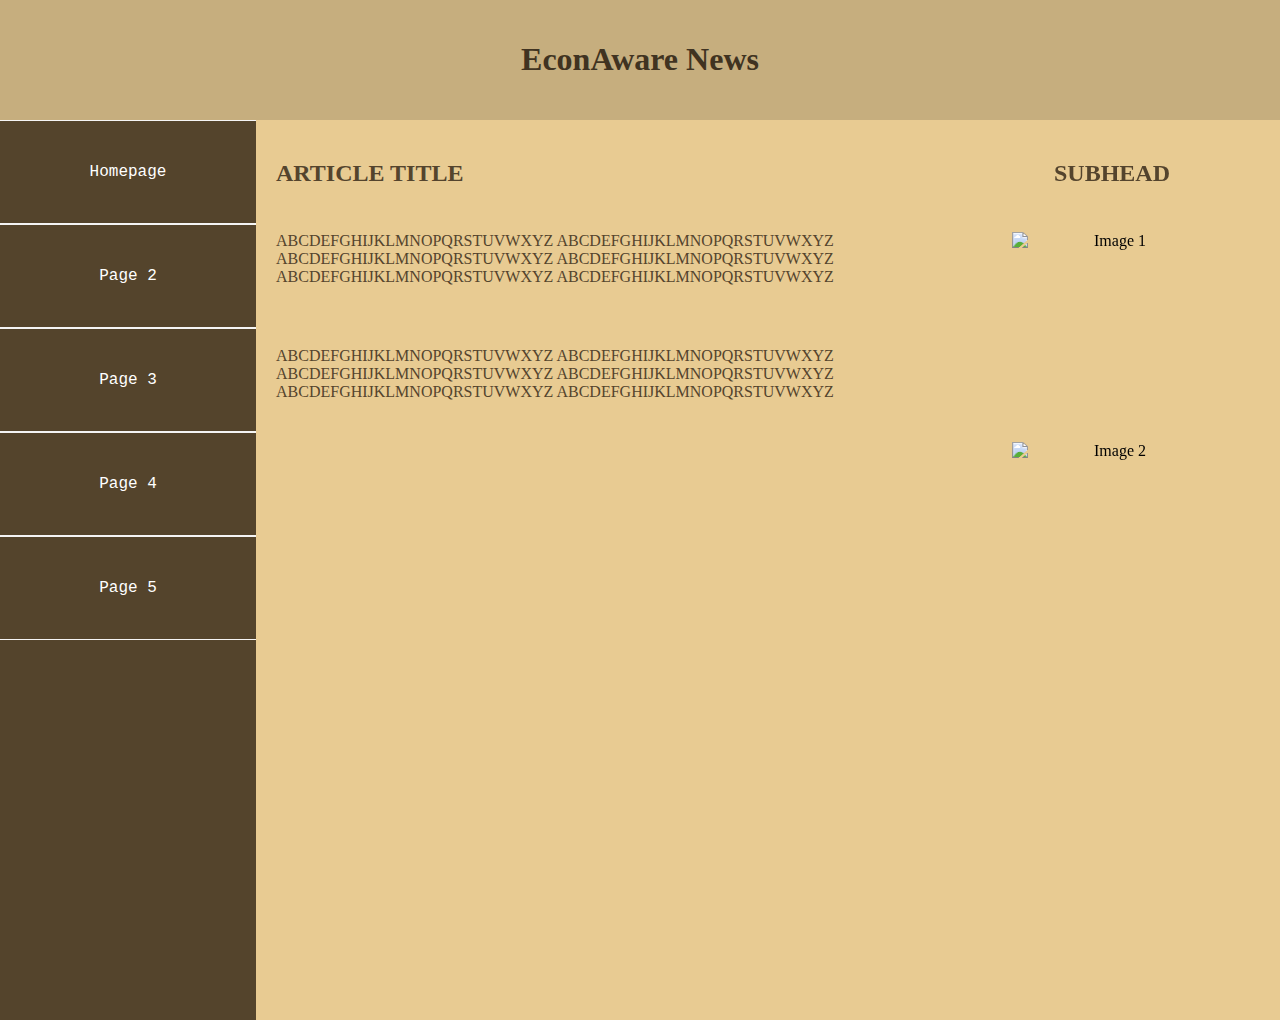
==== htdocs/index.html @ 9e821b2e "added page 3 and 4" ====
<!DOCTYPE html>
<html>
    <head>
        <title> </title>

        <meta charset="UTF-8">
        <meta name="author" content="Mara Sofia Dagnalan, Kaizylle Jhaeca Prix Juanito, Frankie Dumlao">
        <meta name="viewport" content="width=device-width, initial-scale=1.0">

        <link rel="icon" href="tobeadded" type="image">
        <link rel="stylesheet" href="style.css">

        <style>
            body {
                background-color: #E8CB92;
                padding: 0;
                margin: 0;
                overflow: hidden;
            }

            header {
                font-family: Georgia;
                font-weight: 300;
                background-color: #C6AE7E;
                color: #403321;
                padding: 20px 0;
                text-align: center;
            }

            nav {
                float: left;
                width: 20%;
                background-color:  #54442C;
                height: 100vh;
            }

            nav a {
                font-family: Courier;
                display: block;
                padding: 42px;
                text-decoration: none;
                color: white;
                text-align: center;
                border-bottom: 1px solid whitesmoke;
                border-top: 1px solid whitesmoke;
            }

            a:hover {
                color: #EDD49B;
            }

            p {
                width: 700px;
                font-family: 'Times New Roman';
                padding-top: 25px;
                padding-bottom: 20px;
                color: #54442D;
            }

            .first-part {
                float: left;
                padding: 20px;
            }

            .first-part h2, .second-part h2 {
                font-family: Georgia;
                color: #54442D;
            }

            .second-part {
                width: 20%;
                padding: 20px;
                text-align: center;
                position: fixed;
                right: 20px;
            }

            .second-part img {
                display: block;
                margin: 10px auto;
                padding: 25px;
            }
        </style>
    </head>
    <body>
        <header>
            <h1> EconAware News </h1>
        </header>

        <nav>
            <a href="#">Homepage</a>
            <a href="#">Page 2</a>
            <a href="#">Page 3</a>
            <a href="#">Page 4</a>
            <a href="#">Page 5</a>
        </nav>

        <article class="first-part">
            <h2> ARTICLE TITLE </h2>
            <p> 
                ABCDEFGHIJKLMNOPQRSTUVWXYZ ABCDEFGHIJKLMNOPQRSTUVWXYZ ABCDEFGHIJKLMNOPQRSTUVWXYZ ABCDEFGHIJKLMNOPQRSTUVWXYZ ABCDEFGHIJKLMNOPQRSTUVWXYZ ABCDEFGHIJKLMNOPQRSTUVWXYZ
            </p>
            <p> 
                ABCDEFGHIJKLMNOPQRSTUVWXYZ ABCDEFGHIJKLMNOPQRSTUVWXYZ ABCDEFGHIJKLMNOPQRSTUVWXYZ ABCDEFGHIJKLMNOPQRSTUVWXYZ ABCDEFGHIJKLMNOPQRSTUVWXYZ ABCDEFGHIJKLMNOPQRSTUVWXYZ
            </p>
        </article>

        <article class="second-part">
            <h2> SUBHEAD </h2>
            <img src="josh.jpg" alt="Image 1" width="200px" height="150px">
            <img src="josh.jpg" alt="Image 2" width="200px" height="150px"> 
        </article>
    </body>
</html>
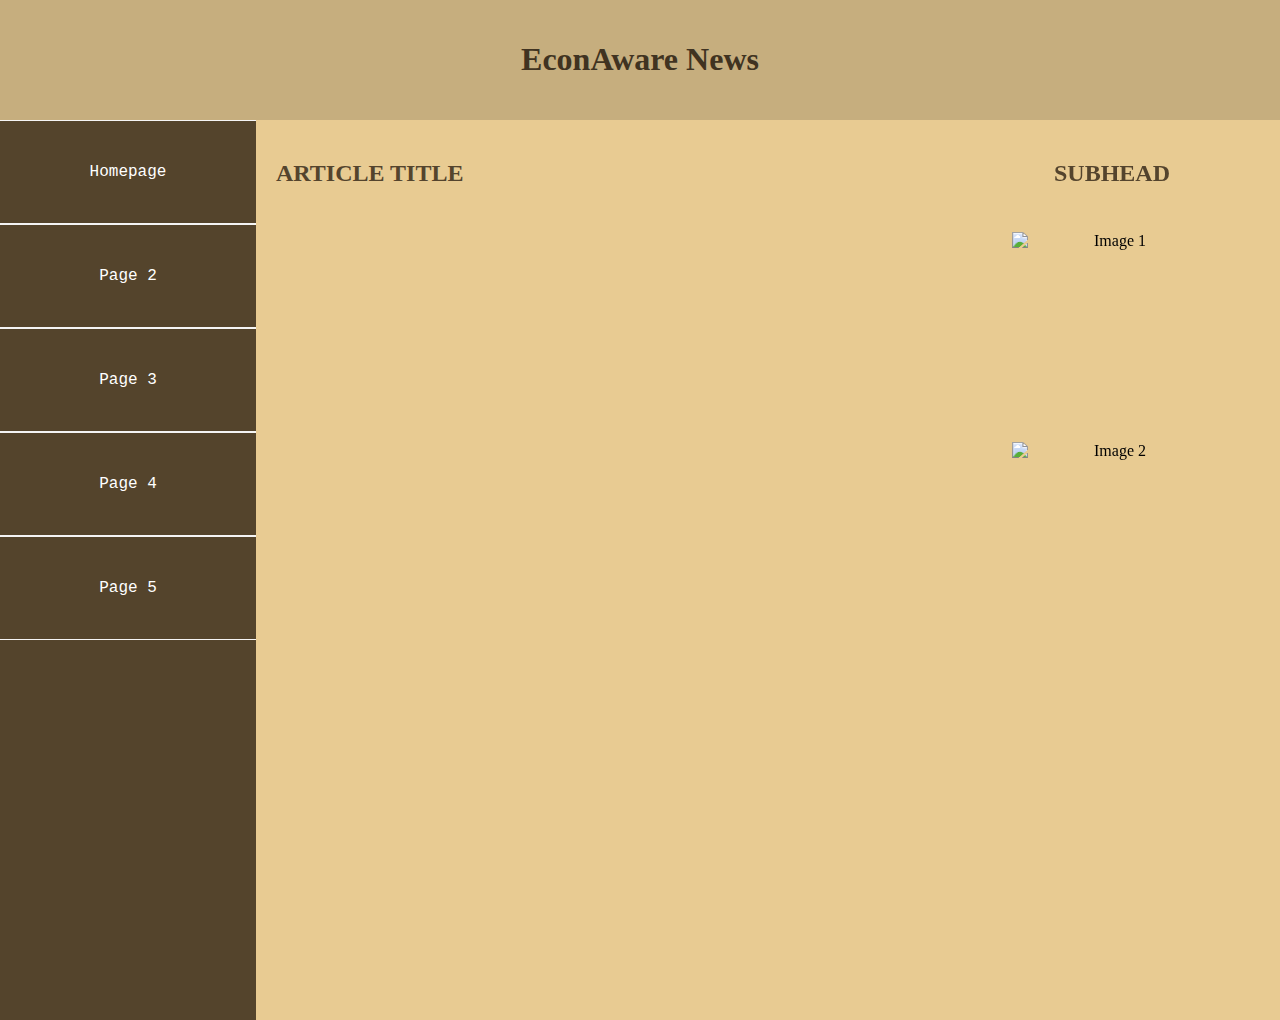
==== commit 3dcf30e0: "1st commit (added page 3 & 4: in progress)" ====
--- a/htdocs/index.html
+++ b/htdocs/index.html
@@ -88,20 +88,19 @@
         </header>
 
         <nav>
-            <a href="#">Homepage</a>
-            <a href="#">Page 2</a>
-            <a href="#">Page 3</a>
-            <a href="#">Page 4</a>
-            <a href="#">Page 5</a>
+            <a href="#"> Homepage </a>
+            <a href="#"> Page 2 </a>
+            <a href="#"> Page 3 </a>
+            <a href="#"> Page 4 </a>
+            <a href="#"> Page 5 </a>
         </nav>
 
         <article class="first-part">
             <h2> ARTICLE TITLE </h2>
             <p> 
-                ABCDEFGHIJKLMNOPQRSTUVWXYZ ABCDEFGHIJKLMNOPQRSTUVWXYZ ABCDEFGHIJKLMNOPQRSTUVWXYZ ABCDEFGHIJKLMNOPQRSTUVWXYZ ABCDEFGHIJKLMNOPQRSTUVWXYZ ABCDEFGHIJKLMNOPQRSTUVWXYZ
-            </p>
+                
             <p> 
-                ABCDEFGHIJKLMNOPQRSTUVWXYZ ABCDEFGHIJKLMNOPQRSTUVWXYZ ABCDEFGHIJKLMNOPQRSTUVWXYZ ABCDEFGHIJKLMNOPQRSTUVWXYZ ABCDEFGHIJKLMNOPQRSTUVWXYZ ABCDEFGHIJKLMNOPQRSTUVWXYZ
+                
             </p>
         </article>
 
